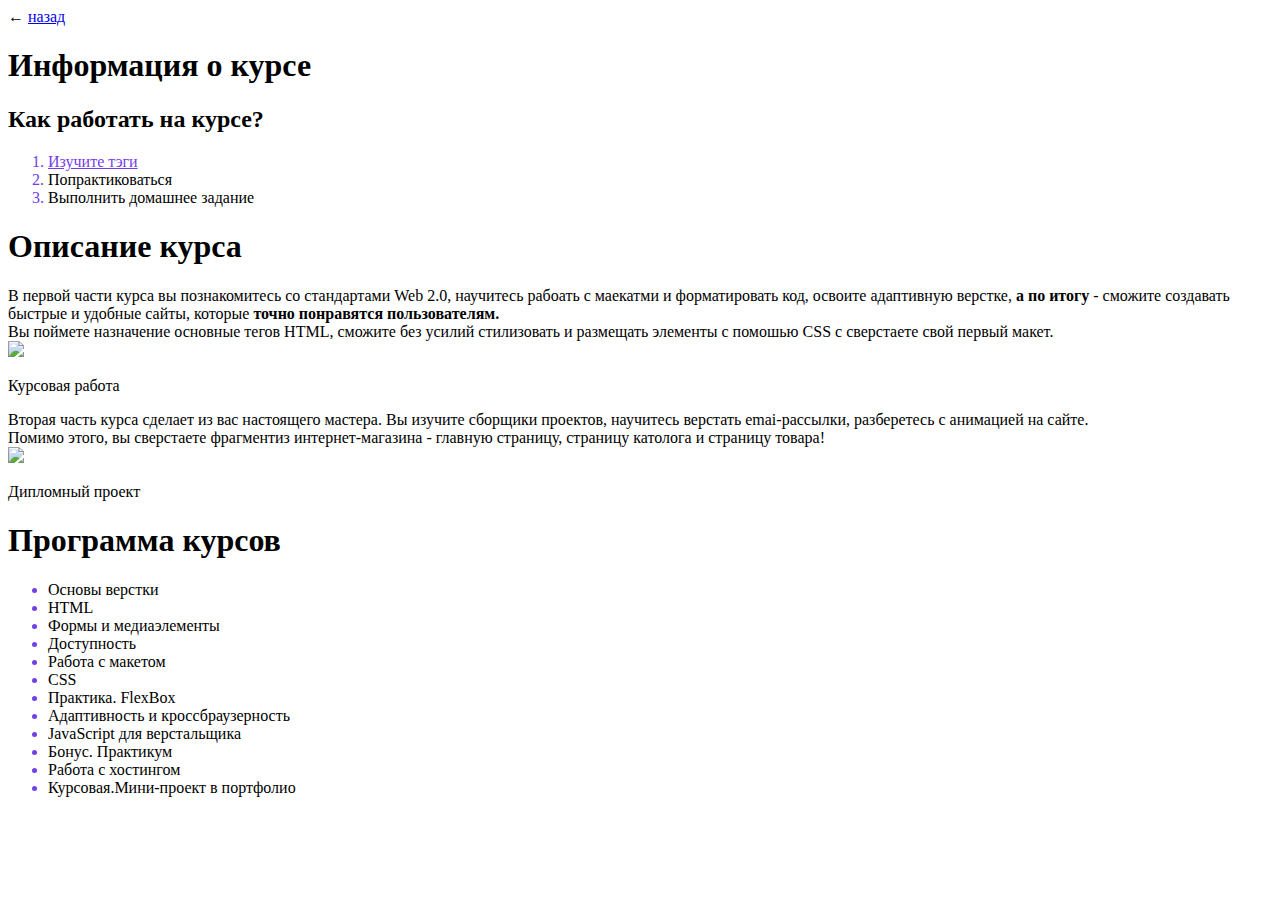
==== doc.html @ acb66a7f "Add files via upload" ====
<!DOCTYPE html>
<html lang="ru">
    <head>
        <title>Базовый курс</title>
        <link rel="stylesheet" href="css/main.css">
        <meta charset="UTF-8">
        <link href="https://fonts.googleapis.com/css2?family=Oswald&display=swap" rel="stylesheet">
        <meta http-equiv="Content-Type" content="text/html; charset=utf-8">
        <style>
          li{ color: rgb(114, 64, 233);}
          li span{ color: black;}
        </style>

    </head>
    <body>
      <div class="back">
        &#8592; <a href="Untitled-1.html" >назад</a>
      </div>
      <div>
        <h1 class ="info_kyrs">
          Информация о курсе
        </h1>
        <div>
          <h2 class="Kak_rabot" >
            Как работать на курсе?
          </h2>
          <ol>
            <li class="teg">
              <ins>Изучите тэги</ins>
            </li>
            <div class="pr">
            <li><span>Попрактиковаться</span></li>
            <li><span>Выполнить домашнее задание</span></li>
            </div>
          </ol>
        </div>
      </div>
      <div>
        <h1 class="opis">
          Описание курса
        </h1>
        <div class="text1">
          В первой части курса вы познакомитесь со стандартами Web 2.0, научитесь рабоать с маекатми и форматировать код, освоите адаптивную верстке, <b>а по итогу</b> - сможите создавать быстрые и удобные сайты, которые <b>точно понравятся пользователям.</b> 
        <br>
        </div>
        <div class="text2">
          Вы поймете назначение основные тегов HTML, сможите без усилий стилизовать и размещать элементы с помошью CSS с сверстаете свой первый макет.
        </div>
        <div class="img1">
          <img src="img/ba73837f64ccd0a86ae2714a219c64ff.png " width="400px">
        </div>
      <div>
        <p class="Kyrs1">
             Курсовая работа 
        </p>
      </div>
      <div class="text3">
        Вторая часть курса сделает из вас настоящего  мастера. Вы изучите сборщики проектов, научитесь верстать emai-рассылки, разберетесь с анимацией на сайте.<br>
      </div>
      <div class="text4">
         Помимо этого, вы сверстаете фрагментиз интернет-магазина - главную страницу, страницу католога и страницу товара!
      </div>
      <div class="img2">
        <img src="img/Без названия.jpg " width="400px">
      </div>
      <p class="Kyrs2">
       Дипломный проект 
   </p>
   <h1 class="prog">
    Программа курсов
  
  </h1>
  <ul class="spis">
  <li><span>Основы верстки</span></li>
  <li><span> HTML</span></li>
  <li><span>Формы и медиаэлементы</span></li>
  <li><span>Доступность</span></li>
  <li><span>Работа с макетом</span></li>
  <li><span>CSS</span></li>
  <li><span>Практика. FlexBox</span></li>
  <li><span>Адаптивность и кроссбраузерность</span></li>
  <li><span>JavaScript для верстальщика</span></li>
  <li><span>Бонус. Практикум</span></li>
  <li><span>Работа с хостингом</span></li>
  <li><span>Курсовая.Мини-проект в портфолио</span></li>
</ul>

    </div>
    </body>
</html>
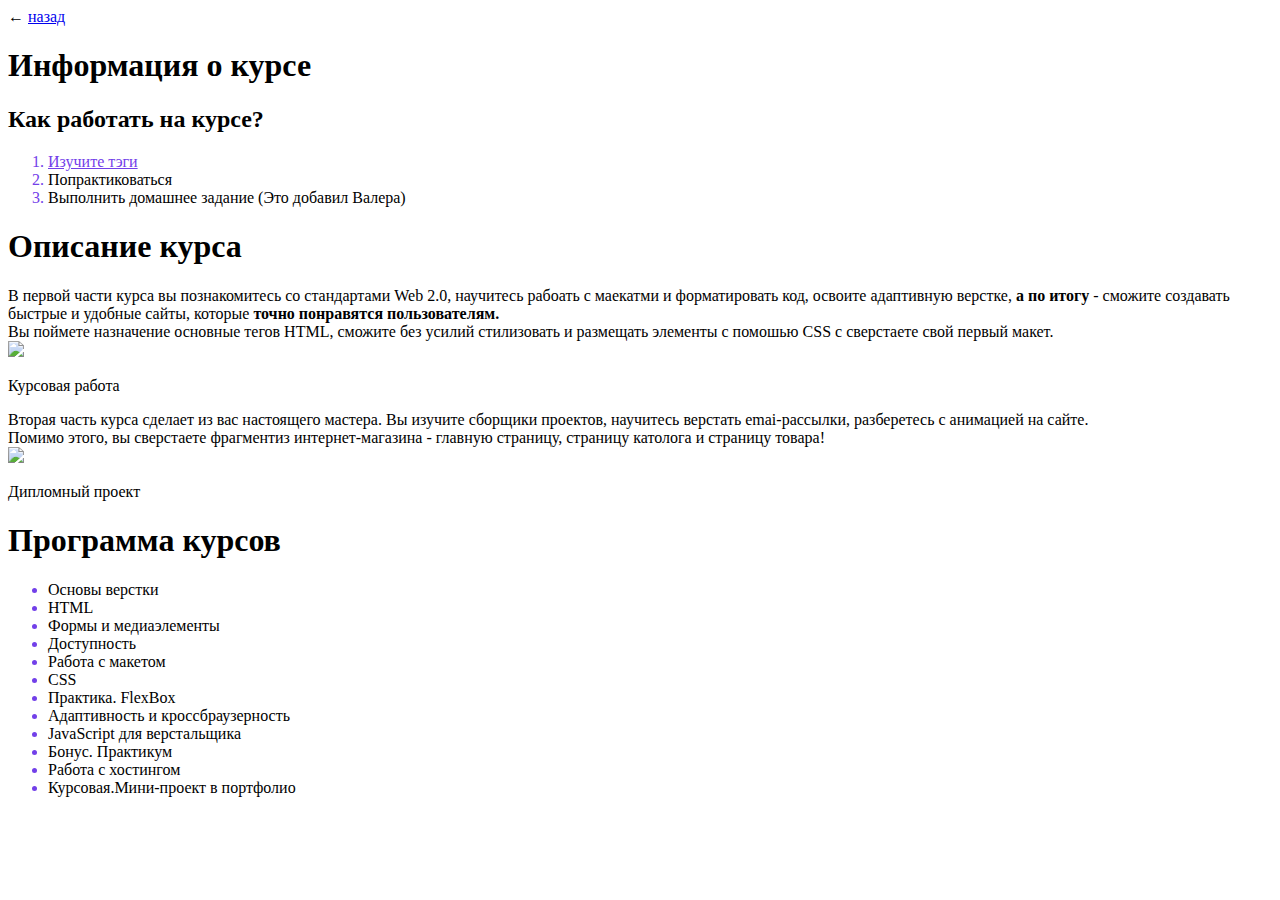
==== commit e6da6c35: "Проверка" ====
--- a/doc.html
+++ b/doc.html
@@ -30,7 +30,7 @@
             </li>
             <div class="pr">
             <li><span>Попрактиковаться</span></li>
-            <li><span>Выполнить домашнее задание</span></li>
+            <li><span>Выполнить домашнее задание (Это добавил Валера)</span></li>
             </div>
           </ol>
         </div>
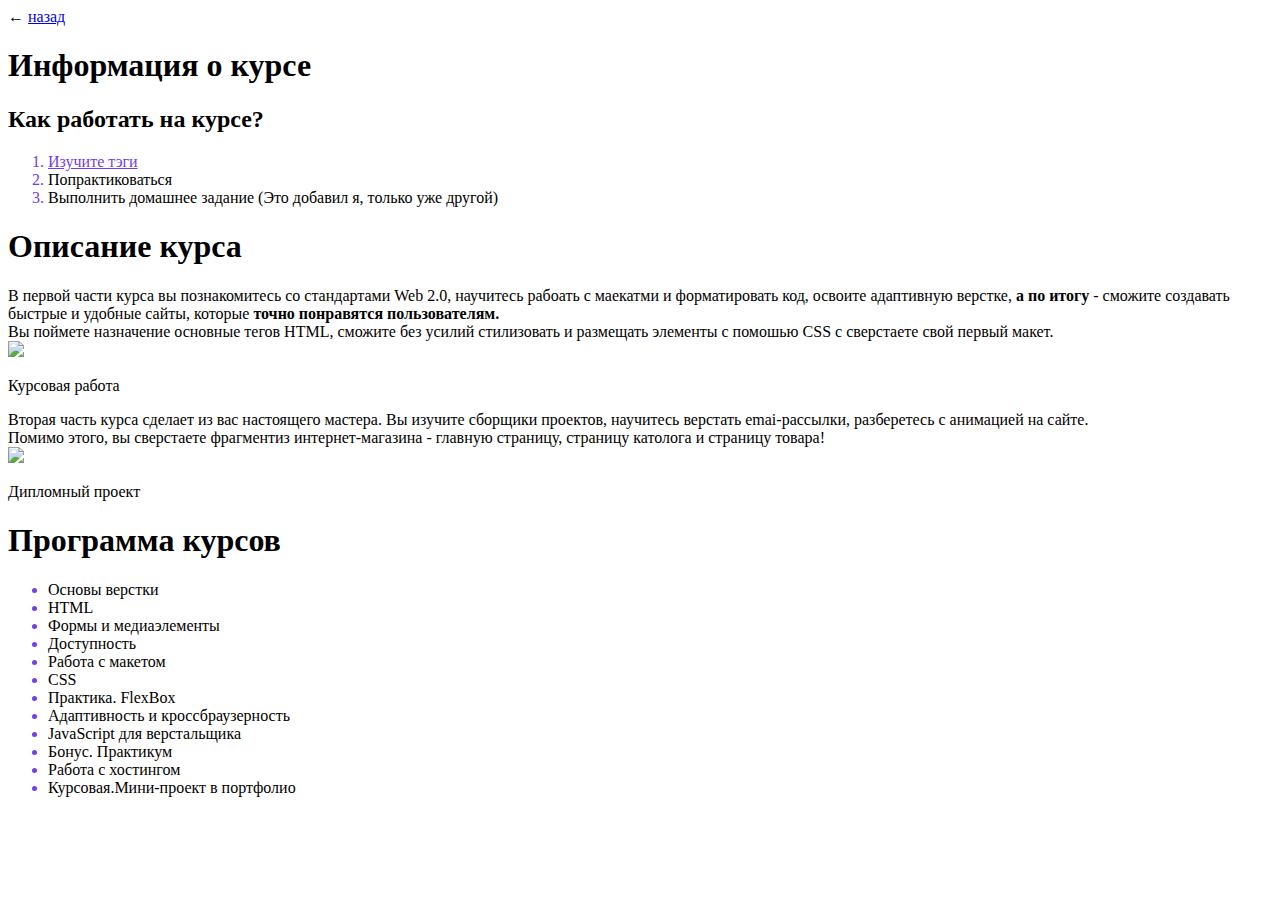
==== commit 21e17434: "Проверка-1" ====
--- a/doc.html
+++ b/doc.html
@@ -30,7 +30,7 @@
             </li>
             <div class="pr">
             <li><span>Попрактиковаться</span></li>
-            <li><span>Выполнить домашнее задание (Это добавил Валера)</span></li>
+            <li><span>Выполнить домашнее задание (Это добавил я, только уже другой)</span></li>
             </div>
           </ol>
         </div>
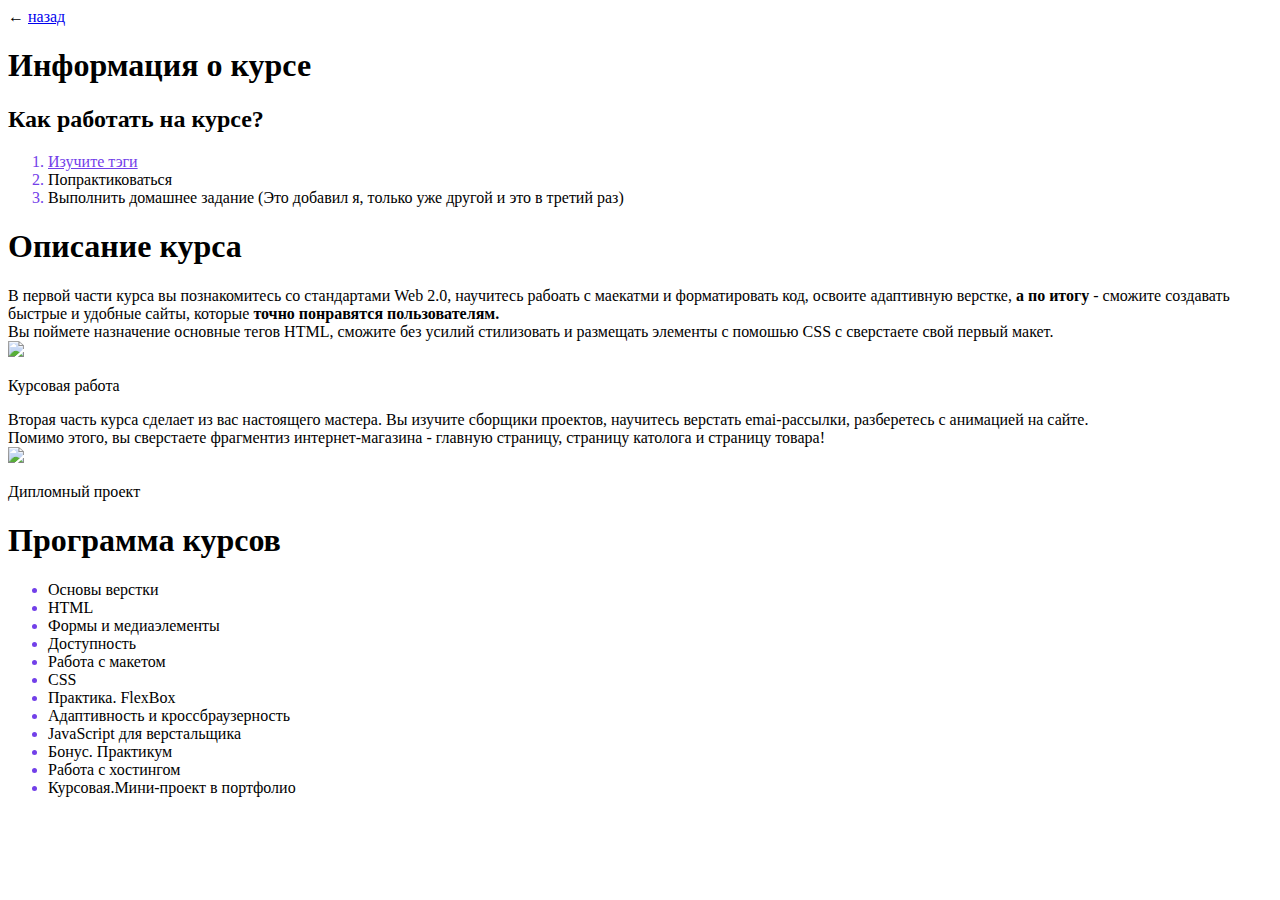
==== commit 81727a5f: "проверка в третий раз" ====
--- a/doc.html
+++ b/doc.html
@@ -30,7 +30,7 @@
             </li>
             <div class="pr">
             <li><span>Попрактиковаться</span></li>
-            <li><span>Выполнить домашнее задание (Это добавил я, только уже другой)</span></li>
+            <li><span>Выполнить домашнее задание (Это добавил я, только уже другой и это в третий раз)</span></li>
             </div>
           </ol>
         </div>
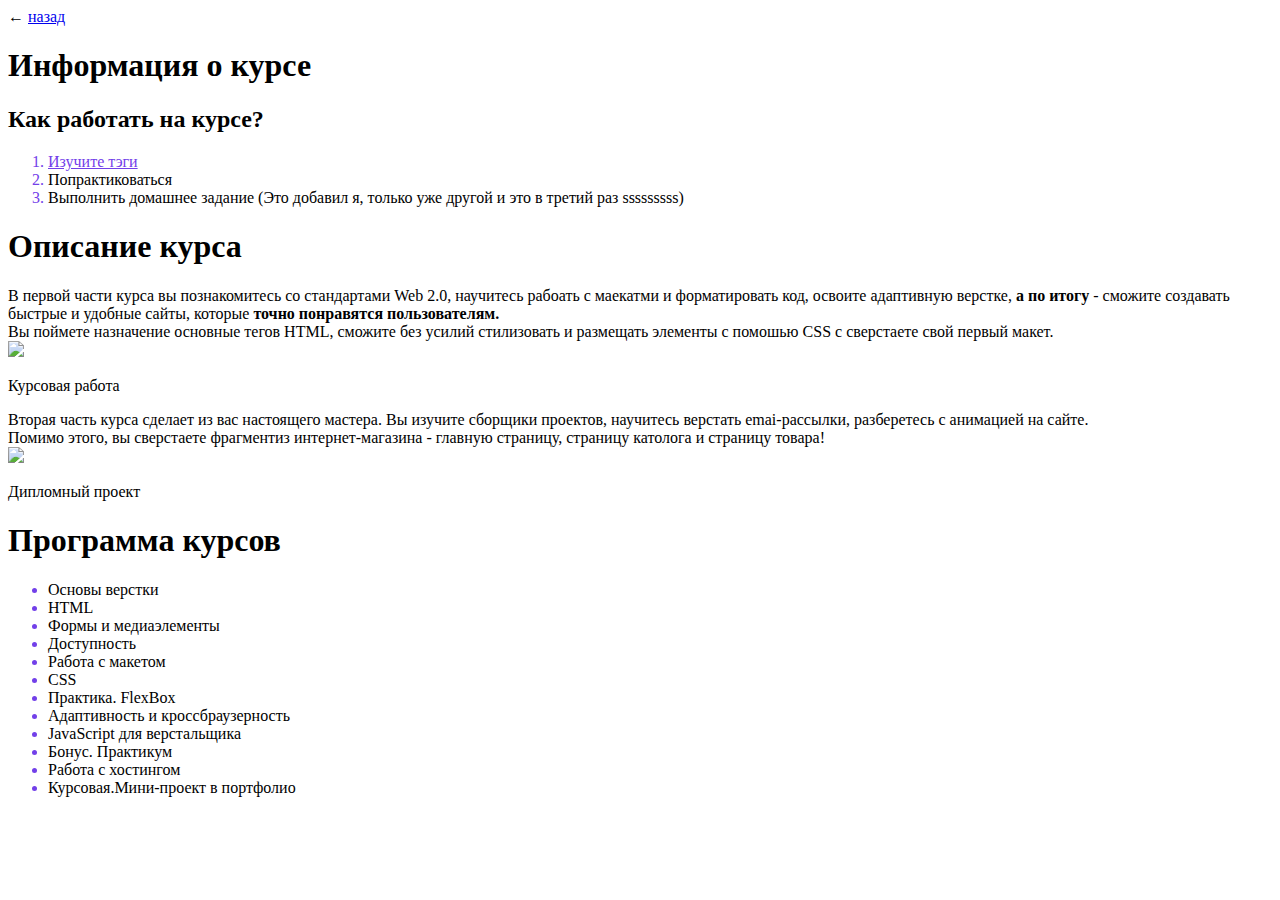
==== commit 6f1629fb: "ssssssssssss" ====
--- a/doc.html
+++ b/doc.html
@@ -30,7 +30,7 @@
             </li>
             <div class="pr">
             <li><span>Попрактиковаться</span></li>
-            <li><span>Выполнить домашнее задание (Это добавил я, только уже другой и это в третий раз)</span></li>
+            <li><span>Выполнить домашнее задание (Это добавил я, только уже другой и это в третий раз sssssssss)</span></li>
             </div>
           </ol>
         </div>
